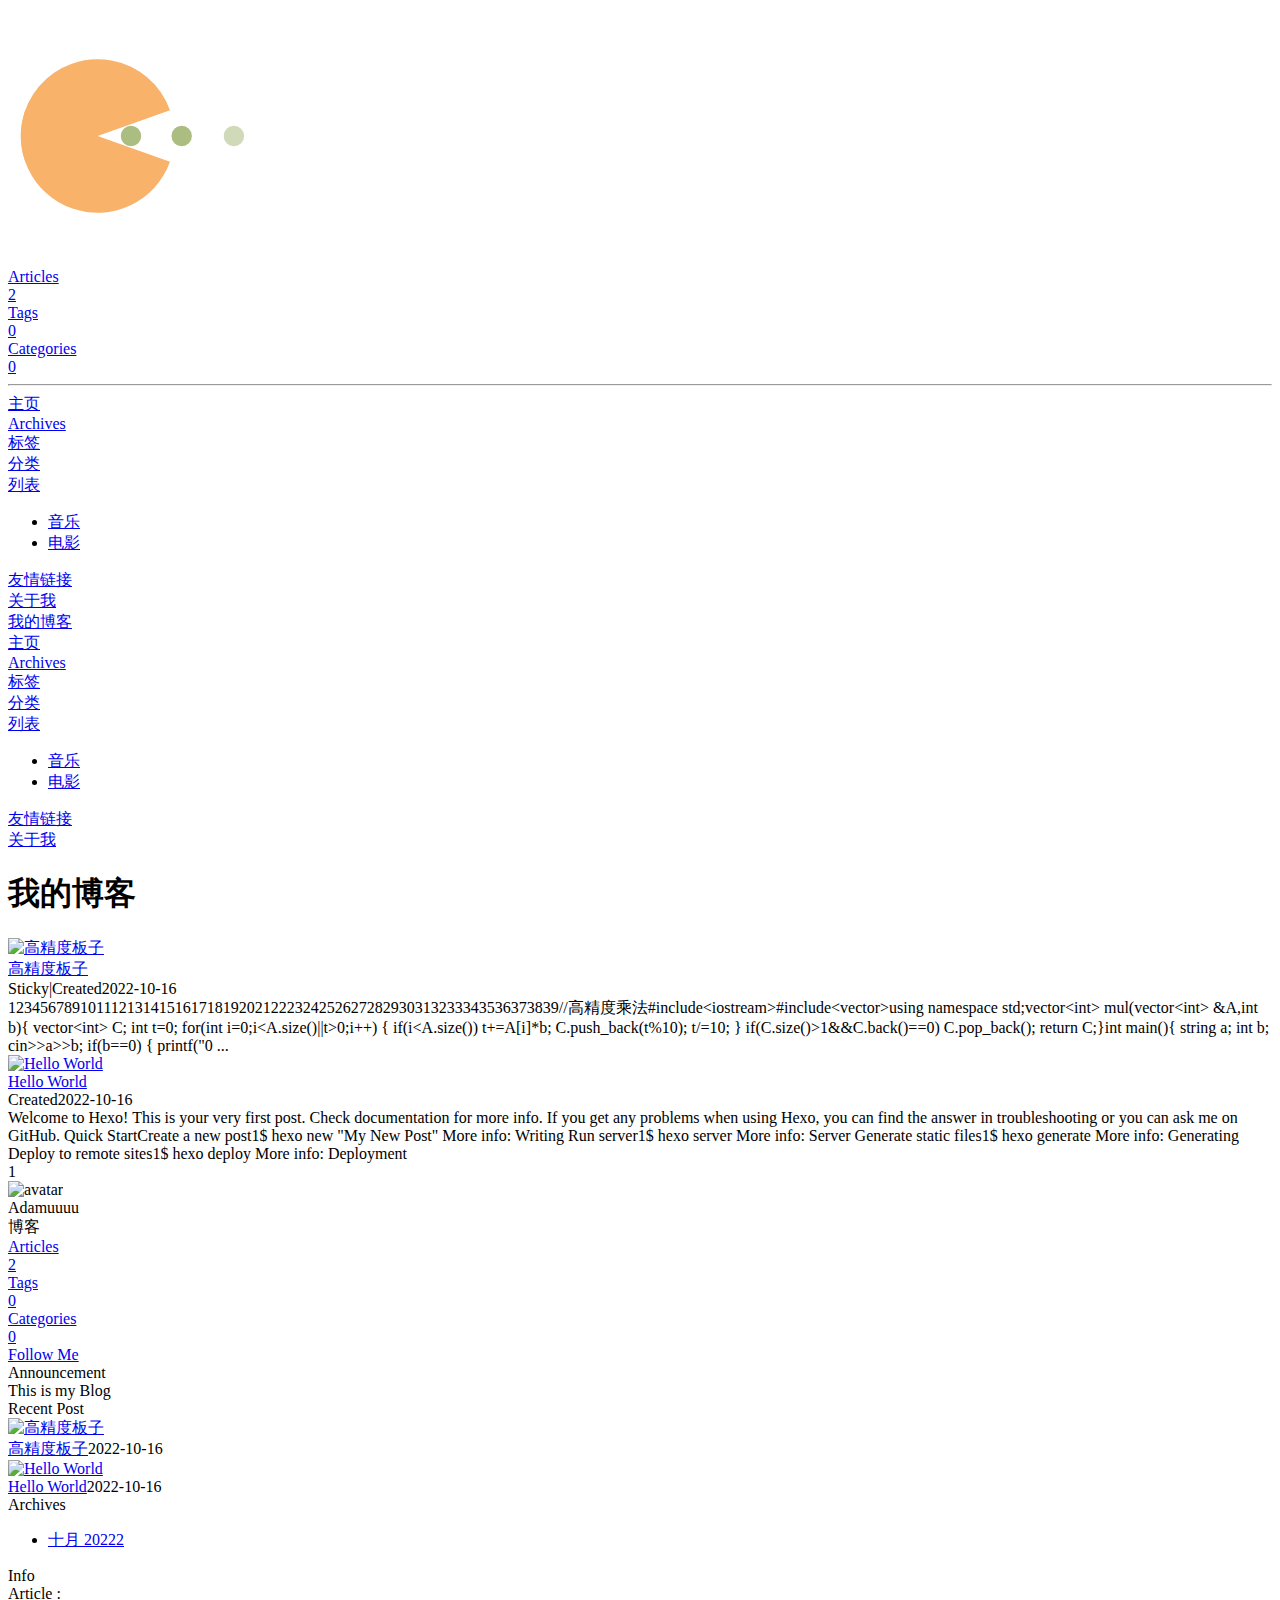
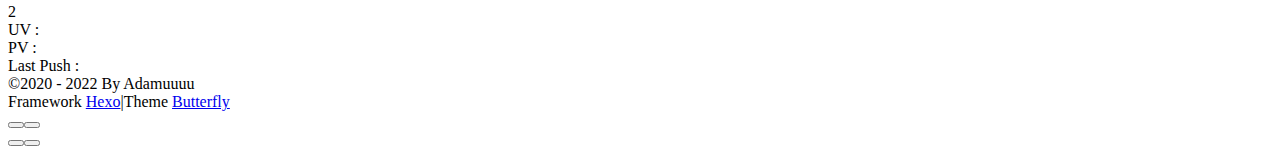
==== index.html @ b515b562 "Site updated: 2022-10-18 10:49:14" ====
<!DOCTYPE html><html lang="zh_CN" data-theme="light"><head><meta charset="UTF-8"><meta http-equiv="X-UA-Compatible" content="IE=edge"><meta name="viewport" content="width=device-width, initial-scale=1.0, maximum-scale=1.0, user-scalable=no"><title>我的博客</title><meta name="author" content="Adamuuuu"><meta name="copyright" content="Adamuuuu"><meta name="format-detection" content="telephone=no"><meta name="theme-color" content="#ffffff"><meta name="description" content="博客">
<meta property="og:type" content="website">
<meta property="og:title" content="我的博客">
<meta property="og:url" content="https://adamuuuu.github.io/index.html">
<meta property="og:site_name" content="我的博客">
<meta property="og:description" content="博客">
<meta property="og:locale" content="zh_CN">
<meta property="og:image" content="https://i.loli.net/2021/02/24/5O1day2nriDzjSu.png">
<meta property="article:author" content="Adamuuuu">
<meta name="twitter:card" content="summary">
<meta name="twitter:image" content="https://i.loli.net/2021/02/24/5O1day2nriDzjSu.png"><link rel="shortcut icon" href="/project/img/favicon.png"><link rel="canonical" href="https://adamuuuu.github.io/"><link rel="preconnect" href="//cdn.jsdelivr.net"/><link rel="preconnect" href="//busuanzi.ibruce.info"/><link rel="stylesheet" href="/project/css/index.css"><link rel="stylesheet" href="https://cdn.jsdelivr.net/npm/@fortawesome/fontawesome-free/css/all.min.css" media="print" onload="this.media='all'"><link rel="stylesheet" href="https://cdn.jsdelivr.net/npm/@fancyapps/ui/dist/fancybox.min.css" media="print" onload="this.media='all'"><script>const GLOBAL_CONFIG = { 
  root: '/project/',
  algolia: undefined,
  localSearch: undefined,
  translate: undefined,
  noticeOutdate: {"limitDay":1,"position":"top","messagePrev":"这篇文章距今","messageNext":"天，请以最新文章为准"},
  highlight: {"plugin":"highlighjs","highlightCopy":true,"highlightLang":true,"highlightHeightLimit":false},
  copy: {
    success: 'Copy successfully',
    error: 'Copy error',
    noSupport: 'The browser does not support'
  },
  relativeDate: {
    homepage: false,
    post: false
  },
  runtime: '',
  date_suffix: {
    just: 'Just',
    min: 'minutes ago',
    hour: 'hours ago',
    day: 'days ago',
    month: 'months ago'
  },
  copyright: undefined,
  lightbox: 'fancybox',
  Snackbar: undefined,
  source: {
    justifiedGallery: {
      js: 'https://cdn.jsdelivr.net/npm/flickr-justified-gallery/dist/fjGallery.min.js',
      css: 'https://cdn.jsdelivr.net/npm/flickr-justified-gallery/dist/fjGallery.min.css'
    }
  },
  isPhotoFigcaption: false,
  islazyload: false,
  isAnchor: false
}</script><script id="config-diff">var GLOBAL_CONFIG_SITE = {
  title: '我的博客',
  isPost: false,
  isHome: true,
  isHighlightShrink: false,
  isToc: false,
  postUpdate: '2022-10-18 10:48:22'
}</script><noscript><style type="text/css">
  #nav {
    opacity: 1
  }
  .justified-gallery img {
    opacity: 1
  }

  #recent-posts time,
  #post-meta time {
    display: inline !important
  }
</style></noscript><script>(win=>{
    win.saveToLocal = {
      set: function setWithExpiry(key, value, ttl) {
        if (ttl === 0) return
        const now = new Date()
        const expiryDay = ttl * 86400000
        const item = {
          value: value,
          expiry: now.getTime() + expiryDay,
        }
        localStorage.setItem(key, JSON.stringify(item))
      },

      get: function getWithExpiry(key) {
        const itemStr = localStorage.getItem(key)

        if (!itemStr) {
          return undefined
        }
        const item = JSON.parse(itemStr)
        const now = new Date()

        if (now.getTime() > item.expiry) {
          localStorage.removeItem(key)
          return undefined
        }
        return item.value
      }
    }
  
    win.getScript = url => new Promise((resolve, reject) => {
      const script = document.createElement('script')
      script.src = url
      script.async = true
      script.onerror = reject
      script.onload = script.onreadystatechange = function() {
        const loadState = this.readyState
        if (loadState && loadState !== 'loaded' && loadState !== 'complete') return
        script.onload = script.onreadystatechange = null
        resolve()
      }
      document.head.appendChild(script)
    })
  
      win.activateDarkMode = function () {
        document.documentElement.setAttribute('data-theme', 'dark')
        if (document.querySelector('meta[name="theme-color"]') !== null) {
          document.querySelector('meta[name="theme-color"]').setAttribute('content', '#0d0d0d')
        }
      }
      win.activateLightMode = function () {
        document.documentElement.setAttribute('data-theme', 'light')
        if (document.querySelector('meta[name="theme-color"]') !== null) {
          document.querySelector('meta[name="theme-color"]').setAttribute('content', '#ffffff')
        }
      }
      const t = saveToLocal.get('theme')
    
          if (t === 'dark') activateDarkMode()
          else if (t === 'light') activateLightMode()
        
      const asideStatus = saveToLocal.get('aside-status')
      if (asideStatus !== undefined) {
        if (asideStatus === 'hide') {
          document.documentElement.classList.add('hide-aside')
        } else {
          document.documentElement.classList.remove('hide-aside')
        }
      }
    
    const detectApple = () => {
      if(/iPad|iPhone|iPod|Macintosh/.test(navigator.userAgent)){
        document.documentElement.classList.add('apple')
      }
    }
    detectApple()
    })(window)</script><meta name="generator" content="Hexo 5.4.2"></head><body><div id="sidebar"><div id="menu-mask"></div><div id="sidebar-menus"><div class="avatar-img is-center"><img src="https://i.loli.net/2021/02/24/5O1day2nriDzjSu.png" onerror="onerror=null;src='/img/friend_404.gif'" alt="avatar"/></div><div class="sidebar-site-data site-data is-center"><a href="/project/archives/"><div class="headline">Articles</div><div class="length-num">2</div></a><a href="/project/tags/"><div class="headline">Tags</div><div class="length-num">0</div></a><a href="/project/categories/"><div class="headline">Categories</div><div class="length-num">0</div></a></div><hr/><div class="menus_items"><div class="menus_item"><a class="site-page" href="/project/"><i class="fa-fw fas fa-home"></i><span> 主页</span></a></div><div class="menus_item"><a class="site-page" href="/project/archives/"><i class="fa-fw fas fa-archive"></i><span> Archives</span></a></div><div class="menus_item"><a class="site-page" href="/project/tags/"><i class="fa-fw fas fa-tags"></i><span> 标签</span></a></div><div class="menus_item"><a class="site-page" href="/project/categories/"><i class="fa-fw fas fa-folder-open"></i><span> 分类</span></a></div><div class="menus_item"><a class="site-page group" href="javascript:void(0);"><i class="fa-fw fas fa-list"></i><span> 列表</span><i class="fas fa-chevron-down"></i></a><ul class="menus_item_child"><li><a class="site-page child" href="/project/music/"><i class="fa-fw fas fa-music"></i><span> 音乐</span></a></li><li><a class="site-page child" href="/project/movies/"><i class="fa-fw fas fa-video"></i><span> 电影</span></a></li></ul></div><div class="menus_item"><a class="site-page" href="/project/link/"><i class="fa-fw fas fa-link"></i><span> 友情链接</span></a></div><div class="menus_item"><a class="site-page" href="/project/about/"><i class="fa-fw fas fa-heart"></i><span> 关于我</span></a></div></div></div></div><div class="page" id="body-wrap"><header class="full_page" id="page-header" style="background-image: url('/project/./images/%E9%A1%B6%E9%83%A801.jpg')"><nav id="nav"><span id="blog_name"><a id="site-name" href="/project/">我的博客</a></span><div id="menus"><div class="menus_items"><div class="menus_item"><a class="site-page" href="/project/"><i class="fa-fw fas fa-home"></i><span> 主页</span></a></div><div class="menus_item"><a class="site-page" href="/project/archives/"><i class="fa-fw fas fa-archive"></i><span> Archives</span></a></div><div class="menus_item"><a class="site-page" href="/project/tags/"><i class="fa-fw fas fa-tags"></i><span> 标签</span></a></div><div class="menus_item"><a class="site-page" href="/project/categories/"><i class="fa-fw fas fa-folder-open"></i><span> 分类</span></a></div><div class="menus_item"><a class="site-page group" href="javascript:void(0);"><i class="fa-fw fas fa-list"></i><span> 列表</span><i class="fas fa-chevron-down"></i></a><ul class="menus_item_child"><li><a class="site-page child" href="/project/music/"><i class="fa-fw fas fa-music"></i><span> 音乐</span></a></li><li><a class="site-page child" href="/project/movies/"><i class="fa-fw fas fa-video"></i><span> 电影</span></a></li></ul></div><div class="menus_item"><a class="site-page" href="/project/link/"><i class="fa-fw fas fa-link"></i><span> 友情链接</span></a></div><div class="menus_item"><a class="site-page" href="/project/about/"><i class="fa-fw fas fa-heart"></i><span> 关于我</span></a></div></div><div id="toggle-menu"><a class="site-page"><i class="fas fa-bars fa-fw"></i></a></div></div></nav><div id="site-info"><h1 id="site-title">我的博客</h1></div><div id="scroll-down"><i class="fas fa-angle-down scroll-down-effects"></i></div></header><main class="layout" id="content-inner"><div class="recent-posts" id="recent-posts"><div class="recent-post-item"><div class="post_cover left"><a href="/project/2022/10/16/%E9%AB%98%E7%B2%BE%E5%BA%A6%E9%99%A4%E6%B3%95%E6%9D%BF%E5%AD%90/" title="高精度板子"><img class="post_bg" src="/project/./images/%E5%B0%BA%E5%AF%B8%E6%B5%8B%E8%AF%95.png" onerror="this.onerror=null;this.src='/project/img/404.jpg'" alt="高精度板子"></a></div><div class="recent-post-info"><a class="article-title" href="/project/2022/10/16/%E9%AB%98%E7%B2%BE%E5%BA%A6%E9%99%A4%E6%B3%95%E6%9D%BF%E5%AD%90/" title="高精度板子">高精度板子</a><div class="article-meta-wrap"><span class="article-meta"><i class="fas fa-thumbtack sticky"></i><span class="sticky">Sticky</span><span class="article-meta-separator">|</span></span><span class="post-meta-date"><i class="far fa-calendar-alt"></i><span class="article-meta-label">Created</span><time datetime="2022-10-16T15:07:32.000Z" title="Created 2022-10-16 23:07:32">2022-10-16</time></span></div><div class="content">123456789101112131415161718192021222324252627282930313233343536373839//高精度乘法#include&lt;iostream&gt;#include&lt;vector&gt;using namespace std;vector&lt;int&gt; mul(vector&lt;int&gt; &amp;A,int b)&#123;	vector&lt;int&gt; C;	int t=0;	for(int i=0;i&lt;A.size()||t&gt;0;i++)	&#123;		if(i&lt;A.size()) t+=A[i]*b; 		C.push_back(t%10);		t/=10;	&#125;	if(C.size()&gt;1&amp;&amp;C.back()==0) C.pop_back();	return C;&#125;int main()&#123;	string a;	int b;	cin&gt;&gt;a&gt;&gt;b;	if(b==0)	&#123;		printf(&quot;0 ...</div></div></div><div class="recent-post-item"><div class="post_cover right"><a href="/project/2022/10/16/hello-world/" title="Hello World"><img class="post_bg" src="/project/./images/img027.jpg" onerror="this.onerror=null;this.src='/project/img/404.jpg'" alt="Hello World"></a></div><div class="recent-post-info"><a class="article-title" href="/project/2022/10/16/hello-world/" title="Hello World">Hello World</a><div class="article-meta-wrap"><span class="post-meta-date"><i class="far fa-calendar-alt"></i><span class="article-meta-label">Created</span><time datetime="2022-10-16T10:46:32.838Z" title="Created 2022-10-16 18:46:32">2022-10-16</time></span></div><div class="content">Welcome to Hexo! This is your very first post. Check documentation for more info. If you get any problems when using Hexo, you can find the answer in troubleshooting or you can ask me on GitHub.
Quick StartCreate a new post1$ hexo new &quot;My New Post&quot;

More info: Writing
Run server1$ hexo server

More info: Server
Generate static files1$ hexo generate

More info: Generating
Deploy to remote sites1$ hexo deploy

More info: Deployment
</div></div></div><nav id="pagination"><div class="pagination"><span class="page-number current">1</span></div></nav></div><div class="aside-content" id="aside-content"><div class="card-widget card-info"><div class="is-center"><div class="avatar-img"><img src="https://i.loli.net/2021/02/24/5O1day2nriDzjSu.png" onerror="this.onerror=null;this.src='/project/img/friend_404.gif'" alt="avatar"/></div><div class="author-info__name">Adamuuuu</div><div class="author-info__description">博客</div></div><div class="card-info-data site-data is-center"><a href="/project/archives/"><div class="headline">Articles</div><div class="length-num">2</div></a><a href="/project/tags/"><div class="headline">Tags</div><div class="length-num">0</div></a><a href="/project/categories/"><div class="headline">Categories</div><div class="length-num">0</div></a></div><a id="card-info-btn" target="_blank" rel="noopener" href="https://github.com/xxxxxx"><i class="fab fa-github"></i><span>Follow Me</span></a></div><div class="card-widget card-announcement"><div class="item-headline"><i class="fas fa-bullhorn fa-shake"></i><span>Announcement</span></div><div class="announcement_content">This is my Blog</div></div><div class="sticky_layout"><div class="card-widget card-recent-post"><div class="item-headline"><i class="fas fa-history"></i><span>Recent Post</span></div><div class="aside-list"><div class="aside-list-item"><a class="thumbnail" href="/project/2022/10/16/%E9%AB%98%E7%B2%BE%E5%BA%A6%E9%99%A4%E6%B3%95%E6%9D%BF%E5%AD%90/" title="高精度板子"><img src="/project/./images/%E5%B0%BA%E5%AF%B8%E6%B5%8B%E8%AF%95.png" onerror="this.onerror=null;this.src='/project/img/404.jpg'" alt="高精度板子"/></a><div class="content"><a class="title" href="/project/2022/10/16/%E9%AB%98%E7%B2%BE%E5%BA%A6%E9%99%A4%E6%B3%95%E6%9D%BF%E5%AD%90/" title="高精度板子">高精度板子</a><time datetime="2022-10-16T15:07:32.000Z" title="Created 2022-10-16 23:07:32">2022-10-16</time></div></div><div class="aside-list-item"><a class="thumbnail" href="/project/2022/10/16/hello-world/" title="Hello World"><img src="/project/./images/img027.jpg" onerror="this.onerror=null;this.src='/project/img/404.jpg'" alt="Hello World"/></a><div class="content"><a class="title" href="/project/2022/10/16/hello-world/" title="Hello World">Hello World</a><time datetime="2022-10-16T10:46:32.838Z" title="Created 2022-10-16 18:46:32">2022-10-16</time></div></div></div></div><div class="card-widget card-archives"><div class="item-headline"><i class="fas fa-archive"></i><span>Archives</span></div><ul class="card-archive-list"><li class="card-archive-list-item"><a class="card-archive-list-link" href="/project/archives/2022/10/"><span class="card-archive-list-date">十月 2022</span><span class="card-archive-list-count">2</span></a></li></ul></div><div class="card-widget card-webinfo"><div class="item-headline"><i class="fas fa-chart-line"></i><span>Info</span></div><div class="webinfo"><div class="webinfo-item"><div class="item-name">Article :</div><div class="item-count">2</div></div><div class="webinfo-item"><div class="item-name">UV :</div><div class="item-count" id="busuanzi_value_site_uv"><i class="fa-solid fa-spinner fa-spin"></i></div></div><div class="webinfo-item"><div class="item-name">PV :</div><div class="item-count" id="busuanzi_value_site_pv"><i class="fa-solid fa-spinner fa-spin"></i></div></div><div class="webinfo-item"><div class="item-name">Last Push :</div><div class="item-count" id="last-push-date" data-lastPushDate="2022-10-18T02:48:22.544Z"><i class="fa-solid fa-spinner fa-spin"></i></div></div></div></div></div></div></main><footer id="footer"><div id="footer-wrap"><div class="copyright">&copy;2020 - 2022 By Adamuuuu</div><div class="framework-info"><span>Framework </span><a target="_blank" rel="noopener" href="https://hexo.io">Hexo</a><span class="footer-separator">|</span><span>Theme </span><a target="_blank" rel="noopener" href="https://github.com/jerryc127/hexo-theme-butterfly">Butterfly</a></div></div></footer></div><div id="rightside"><div id="rightside-config-hide"><button id="darkmode" type="button" title="Toggle Between Light And Dark Mode"><i class="fas fa-adjust"></i></button><button id="hide-aside-btn" type="button" title="Toggle between single-column and double-column"><i class="fas fa-arrows-alt-h"></i></button></div><div id="rightside-config-show"><button id="rightside_config" type="button" title="Setting"><i class="fas fa-cog fa-spin"></i></button><button id="go-up" type="button" title="Back To Top"><i class="fas fa-arrow-up"></i></button></div></div><div><script src="/project/js/utils.js"></script><script src="/project/js/main.js"></script><script src="https://cdn.jsdelivr.net/npm/@fancyapps/ui/dist/fancybox.umd.min.js"></script><div class="js-pjax"></div><script defer="defer" id="ribbon" src="https://cdn.jsdelivr.net/npm/butterfly-extsrc/dist/canvas-ribbon.min.js" size="150" alpha="0.6" zIndex="-1" mobile="false" data-click="true"></script><script async data-pjax src="//busuanzi.ibruce.info/busuanzi/2.3/busuanzi.pure.mini.js"></script></div></body></html>
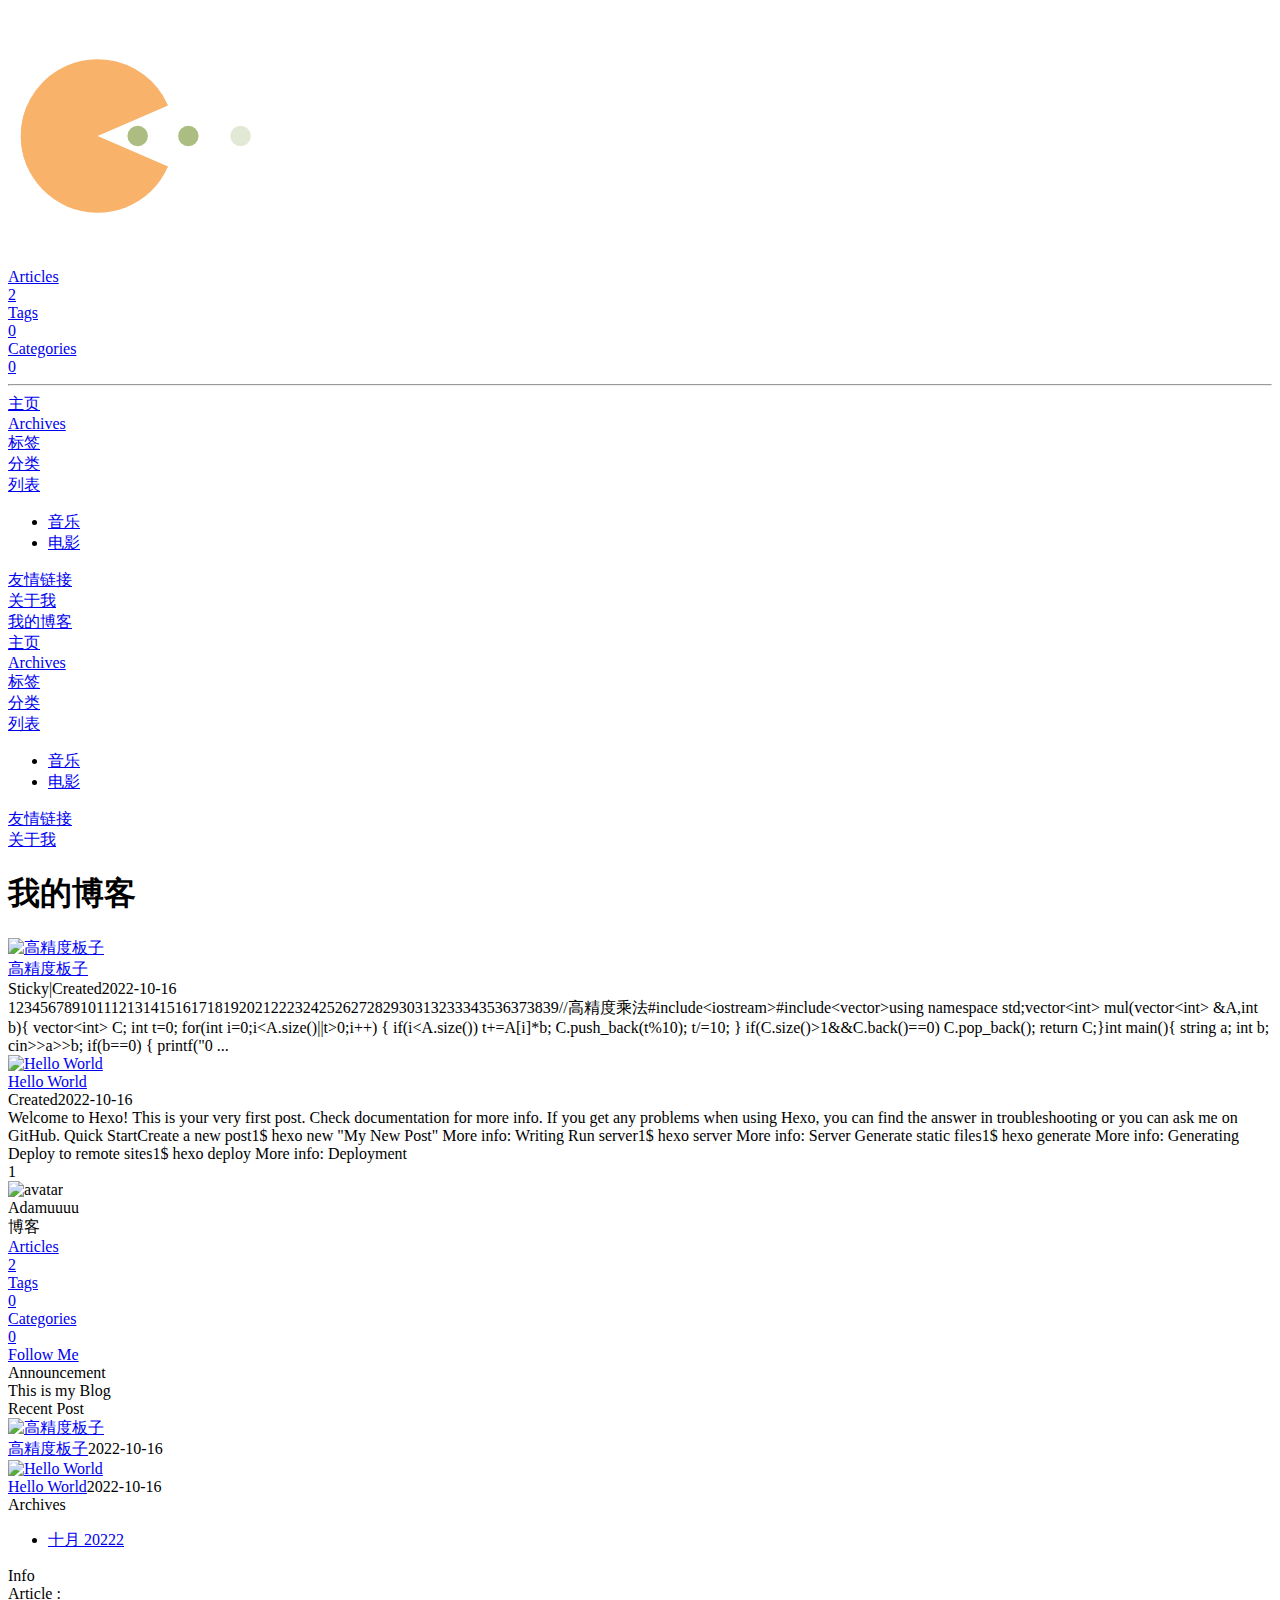
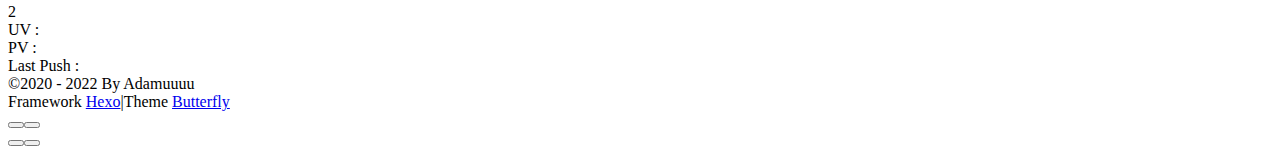
==== commit 58bf1c74: "Site updated: 2022-10-18 11:01:46" ====
--- a/index.html
+++ b/index.html
@@ -50,7 +50,7 @@
   isHome: true,
   isHighlightShrink: false,
   isToc: false,
-  postUpdate: '2022-10-18 10:48:22'
+  postUpdate: '2022-10-18 11:01:42'
 }</script><noscript><style type="text/css">
   #nav {
     opacity: 1
@@ -152,4 +152,4 @@
 Deploy to remote sites1$ hexo deploy
 
 More info: Deployment
-</div></div></div><nav id="pagination"><div class="pagination"><span class="page-number current">1</span></div></nav></div><div class="aside-content" id="aside-content"><div class="card-widget card-info"><div class="is-center"><div class="avatar-img"><img src="https://i.loli.net/2021/02/24/5O1day2nriDzjSu.png" onerror="this.onerror=null;this.src='/project/img/friend_404.gif'" alt="avatar"/></div><div class="author-info__name">Adamuuuu</div><div class="author-info__description">博客</div></div><div class="card-info-data site-data is-center"><a href="/project/archives/"><div class="headline">Articles</div><div class="length-num">2</div></a><a href="/project/tags/"><div class="headline">Tags</div><div class="length-num">0</div></a><a href="/project/categories/"><div class="headline">Categories</div><div class="length-num">0</div></a></div><a id="card-info-btn" target="_blank" rel="noopener" href="https://github.com/xxxxxx"><i class="fab fa-github"></i><span>Follow Me</span></a></div><div class="card-widget card-announcement"><div class="item-headline"><i class="fas fa-bullhorn fa-shake"></i><span>Announcement</span></div><div class="announcement_content">This is my Blog</div></div><div class="sticky_layout"><div class="card-widget card-recent-post"><div class="item-headline"><i class="fas fa-history"></i><span>Recent Post</span></div><div class="aside-list"><div class="aside-list-item"><a class="thumbnail" href="/project/2022/10/16/%E9%AB%98%E7%B2%BE%E5%BA%A6%E9%99%A4%E6%B3%95%E6%9D%BF%E5%AD%90/" title="高精度板子"><img src="/project/./images/%E5%B0%BA%E5%AF%B8%E6%B5%8B%E8%AF%95.png" onerror="this.onerror=null;this.src='/project/img/404.jpg'" alt="高精度板子"/></a><div class="content"><a class="title" href="/project/2022/10/16/%E9%AB%98%E7%B2%BE%E5%BA%A6%E9%99%A4%E6%B3%95%E6%9D%BF%E5%AD%90/" title="高精度板子">高精度板子</a><time datetime="2022-10-16T15:07:32.000Z" title="Created 2022-10-16 23:07:32">2022-10-16</time></div></div><div class="aside-list-item"><a class="thumbnail" href="/project/2022/10/16/hello-world/" title="Hello World"><img src="/project/./images/img027.jpg" onerror="this.onerror=null;this.src='/project/img/404.jpg'" alt="Hello World"/></a><div class="content"><a class="title" href="/project/2022/10/16/hello-world/" title="Hello World">Hello World</a><time datetime="2022-10-16T10:46:32.838Z" title="Created 2022-10-16 18:46:32">2022-10-16</time></div></div></div></div><div class="card-widget card-archives"><div class="item-headline"><i class="fas fa-archive"></i><span>Archives</span></div><ul class="card-archive-list"><li class="card-archive-list-item"><a class="card-archive-list-link" href="/project/archives/2022/10/"><span class="card-archive-list-date">十月 2022</span><span class="card-archive-list-count">2</span></a></li></ul></div><div class="card-widget card-webinfo"><div class="item-headline"><i class="fas fa-chart-line"></i><span>Info</span></div><div class="webinfo"><div class="webinfo-item"><div class="item-name">Article :</div><div class="item-count">2</div></div><div class="webinfo-item"><div class="item-name">UV :</div><div class="item-count" id="busuanzi_value_site_uv"><i class="fa-solid fa-spinner fa-spin"></i></div></div><div class="webinfo-item"><div class="item-name">PV :</div><div class="item-count" id="busuanzi_value_site_pv"><i class="fa-solid fa-spinner fa-spin"></i></div></div><div class="webinfo-item"><div class="item-name">Last Push :</div><div class="item-count" id="last-push-date" data-lastPushDate="2022-10-18T02:48:22.544Z"><i class="fa-solid fa-spinner fa-spin"></i></div></div></div></div></div></div></main><footer id="footer"><div id="footer-wrap"><div class="copyright">&copy;2020 - 2022 By Adamuuuu</div><div class="framework-info"><span>Framework </span><a target="_blank" rel="noopener" href="https://hexo.io">Hexo</a><span class="footer-separator">|</span><span>Theme </span><a target="_blank" rel="noopener" href="https://github.com/jerryc127/hexo-theme-butterfly">Butterfly</a></div></div></footer></div><div id="rightside"><div id="rightside-config-hide"><button id="darkmode" type="button" title="Toggle Between Light And Dark Mode"><i class="fas fa-adjust"></i></button><button id="hide-aside-btn" type="button" title="Toggle between single-column and double-column"><i class="fas fa-arrows-alt-h"></i></button></div><div id="rightside-config-show"><button id="rightside_config" type="button" title="Setting"><i class="fas fa-cog fa-spin"></i></button><button id="go-up" type="button" title="Back To Top"><i class="fas fa-arrow-up"></i></button></div></div><div><script src="/project/js/utils.js"></script><script src="/project/js/main.js"></script><script src="https://cdn.jsdelivr.net/npm/@fancyapps/ui/dist/fancybox.umd.min.js"></script><div class="js-pjax"></div><script defer="defer" id="ribbon" src="https://cdn.jsdelivr.net/npm/butterfly-extsrc/dist/canvas-ribbon.min.js" size="150" alpha="0.6" zIndex="-1" mobile="false" data-click="true"></script><script async data-pjax src="//busuanzi.ibruce.info/busuanzi/2.3/busuanzi.pure.mini.js"></script></div></body></html>+</div></div></div><nav id="pagination"><div class="pagination"><span class="page-number current">1</span></div></nav></div><div class="aside-content" id="aside-content"><div class="card-widget card-info"><div class="is-center"><div class="avatar-img"><img src="https://i.loli.net/2021/02/24/5O1day2nriDzjSu.png" onerror="this.onerror=null;this.src='/project/img/friend_404.gif'" alt="avatar"/></div><div class="author-info__name">Adamuuuu</div><div class="author-info__description">博客</div></div><div class="card-info-data site-data is-center"><a href="/project/archives/"><div class="headline">Articles</div><div class="length-num">2</div></a><a href="/project/tags/"><div class="headline">Tags</div><div class="length-num">0</div></a><a href="/project/categories/"><div class="headline">Categories</div><div class="length-num">0</div></a></div><a id="card-info-btn" target="_blank" rel="noopener" href="https://github.com/xxxxxx"><i class="fab fa-github"></i><span>Follow Me</span></a></div><div class="card-widget card-announcement"><div class="item-headline"><i class="fas fa-bullhorn fa-shake"></i><span>Announcement</span></div><div class="announcement_content">This is my Blog</div></div><div class="sticky_layout"><div class="card-widget card-recent-post"><div class="item-headline"><i class="fas fa-history"></i><span>Recent Post</span></div><div class="aside-list"><div class="aside-list-item"><a class="thumbnail" href="/project/2022/10/16/%E9%AB%98%E7%B2%BE%E5%BA%A6%E9%99%A4%E6%B3%95%E6%9D%BF%E5%AD%90/" title="高精度板子"><img src="/project/./images/%E5%B0%BA%E5%AF%B8%E6%B5%8B%E8%AF%95.png" onerror="this.onerror=null;this.src='/project/img/404.jpg'" alt="高精度板子"/></a><div class="content"><a class="title" href="/project/2022/10/16/%E9%AB%98%E7%B2%BE%E5%BA%A6%E9%99%A4%E6%B3%95%E6%9D%BF%E5%AD%90/" title="高精度板子">高精度板子</a><time datetime="2022-10-16T15:07:32.000Z" title="Created 2022-10-16 23:07:32">2022-10-16</time></div></div><div class="aside-list-item"><a class="thumbnail" href="/project/2022/10/16/hello-world/" title="Hello World"><img src="/project/./images/img027.jpg" onerror="this.onerror=null;this.src='/project/img/404.jpg'" alt="Hello World"/></a><div class="content"><a class="title" href="/project/2022/10/16/hello-world/" title="Hello World">Hello World</a><time datetime="2022-10-16T10:46:32.838Z" title="Created 2022-10-16 18:46:32">2022-10-16</time></div></div></div></div><div class="card-widget card-archives"><div class="item-headline"><i class="fas fa-archive"></i><span>Archives</span></div><ul class="card-archive-list"><li class="card-archive-list-item"><a class="card-archive-list-link" href="/project/archives/2022/10/"><span class="card-archive-list-date">十月 2022</span><span class="card-archive-list-count">2</span></a></li></ul></div><div class="card-widget card-webinfo"><div class="item-headline"><i class="fas fa-chart-line"></i><span>Info</span></div><div class="webinfo"><div class="webinfo-item"><div class="item-name">Article :</div><div class="item-count">2</div></div><div class="webinfo-item"><div class="item-name">UV :</div><div class="item-count" id="busuanzi_value_site_uv"><i class="fa-solid fa-spinner fa-spin"></i></div></div><div class="webinfo-item"><div class="item-name">PV :</div><div class="item-count" id="busuanzi_value_site_pv"><i class="fa-solid fa-spinner fa-spin"></i></div></div><div class="webinfo-item"><div class="item-name">Last Push :</div><div class="item-count" id="last-push-date" data-lastPushDate="2022-10-18T03:01:42.456Z"><i class="fa-solid fa-spinner fa-spin"></i></div></div></div></div></div></div></main><footer id="footer"><div id="footer-wrap"><div class="copyright">&copy;2020 - 2022 By Adamuuuu</div><div class="framework-info"><span>Framework </span><a target="_blank" rel="noopener" href="https://hexo.io">Hexo</a><span class="footer-separator">|</span><span>Theme </span><a target="_blank" rel="noopener" href="https://github.com/jerryc127/hexo-theme-butterfly">Butterfly</a></div></div></footer></div><div id="rightside"><div id="rightside-config-hide"><button id="darkmode" type="button" title="Toggle Between Light And Dark Mode"><i class="fas fa-adjust"></i></button><button id="hide-aside-btn" type="button" title="Toggle between single-column and double-column"><i class="fas fa-arrows-alt-h"></i></button></div><div id="rightside-config-show"><button id="rightside_config" type="button" title="Setting"><i class="fas fa-cog fa-spin"></i></button><button id="go-up" type="button" title="Back To Top"><i class="fas fa-arrow-up"></i></button></div></div><div><script src="/project/js/utils.js"></script><script src="/project/js/main.js"></script><script src="https://cdn.jsdelivr.net/npm/@fancyapps/ui/dist/fancybox.umd.min.js"></script><div class="js-pjax"></div><script defer="defer" id="ribbon" src="https://cdn.jsdelivr.net/npm/butterfly-extsrc/dist/canvas-ribbon.min.js" size="150" alpha="0.6" zIndex="-1" mobile="false" data-click="true"></script><script async data-pjax src="//busuanzi.ibruce.info/busuanzi/2.3/busuanzi.pure.mini.js"></script></div></body></html>